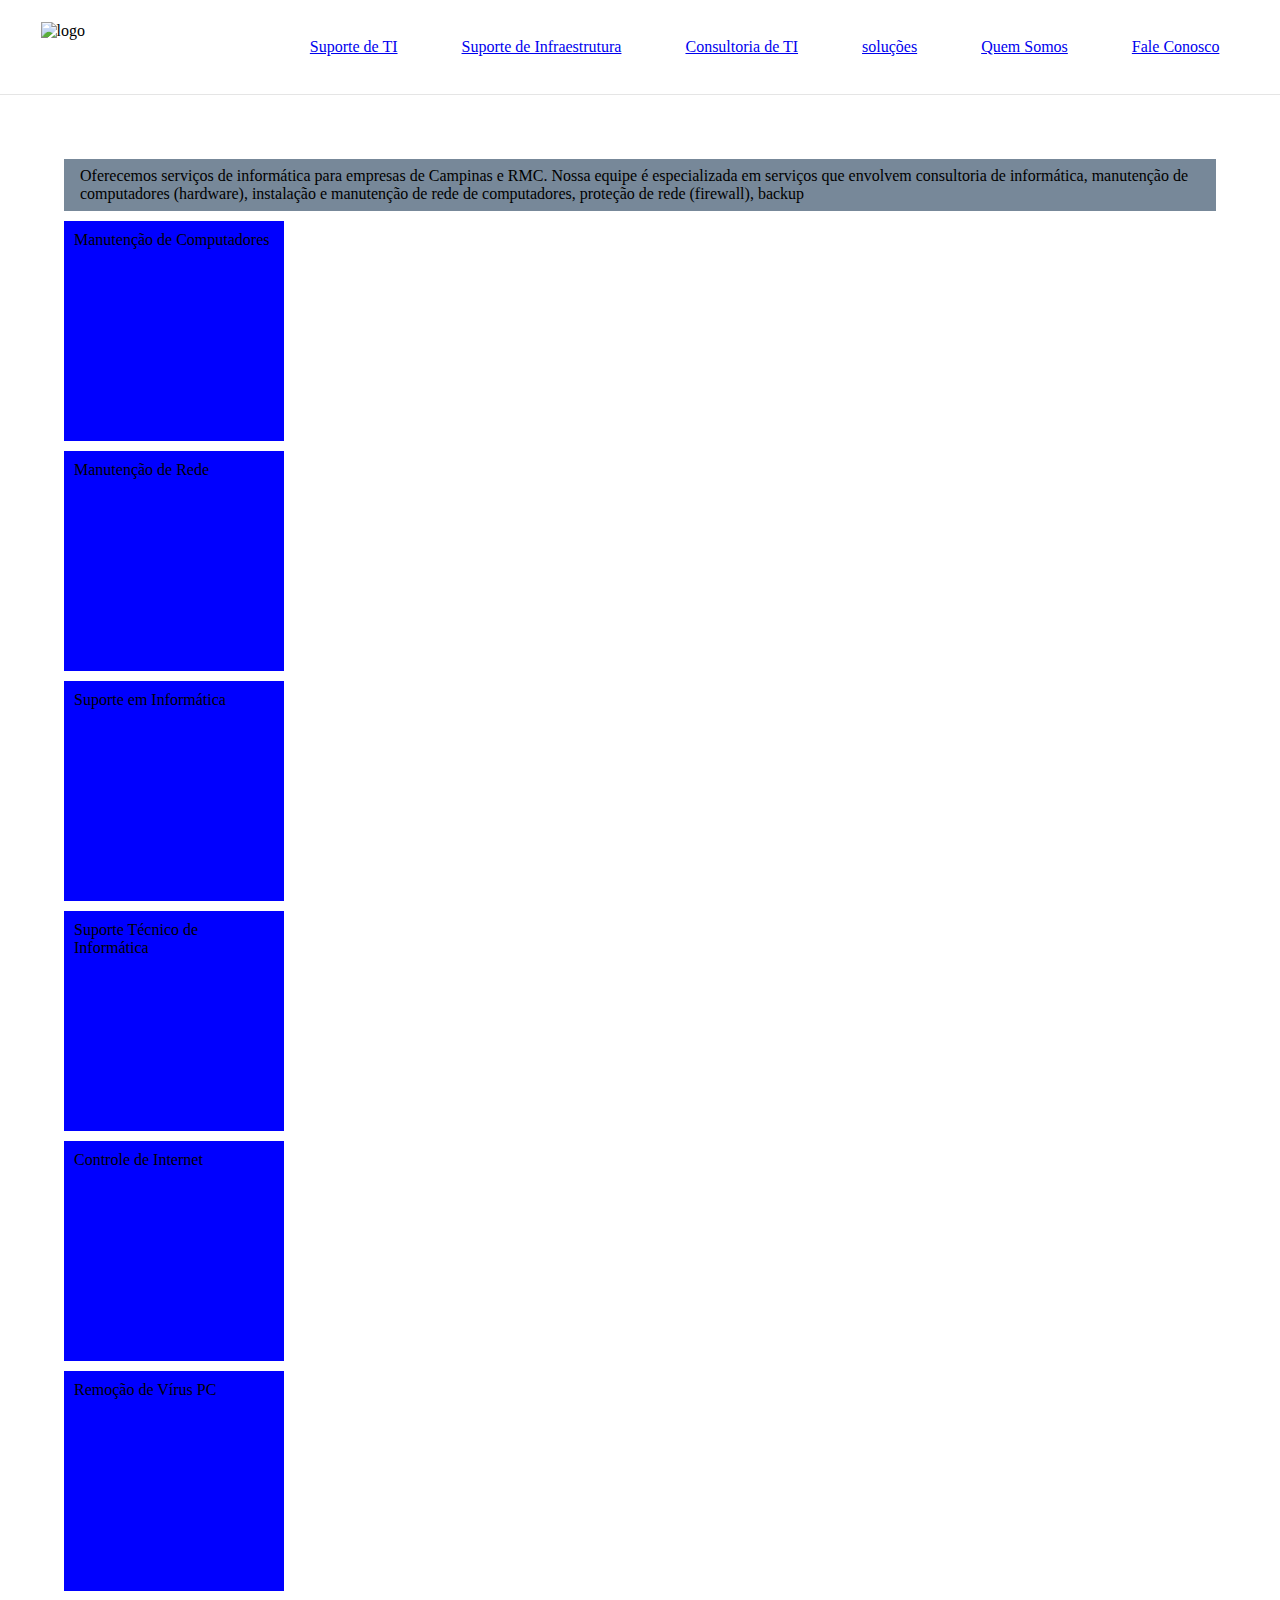
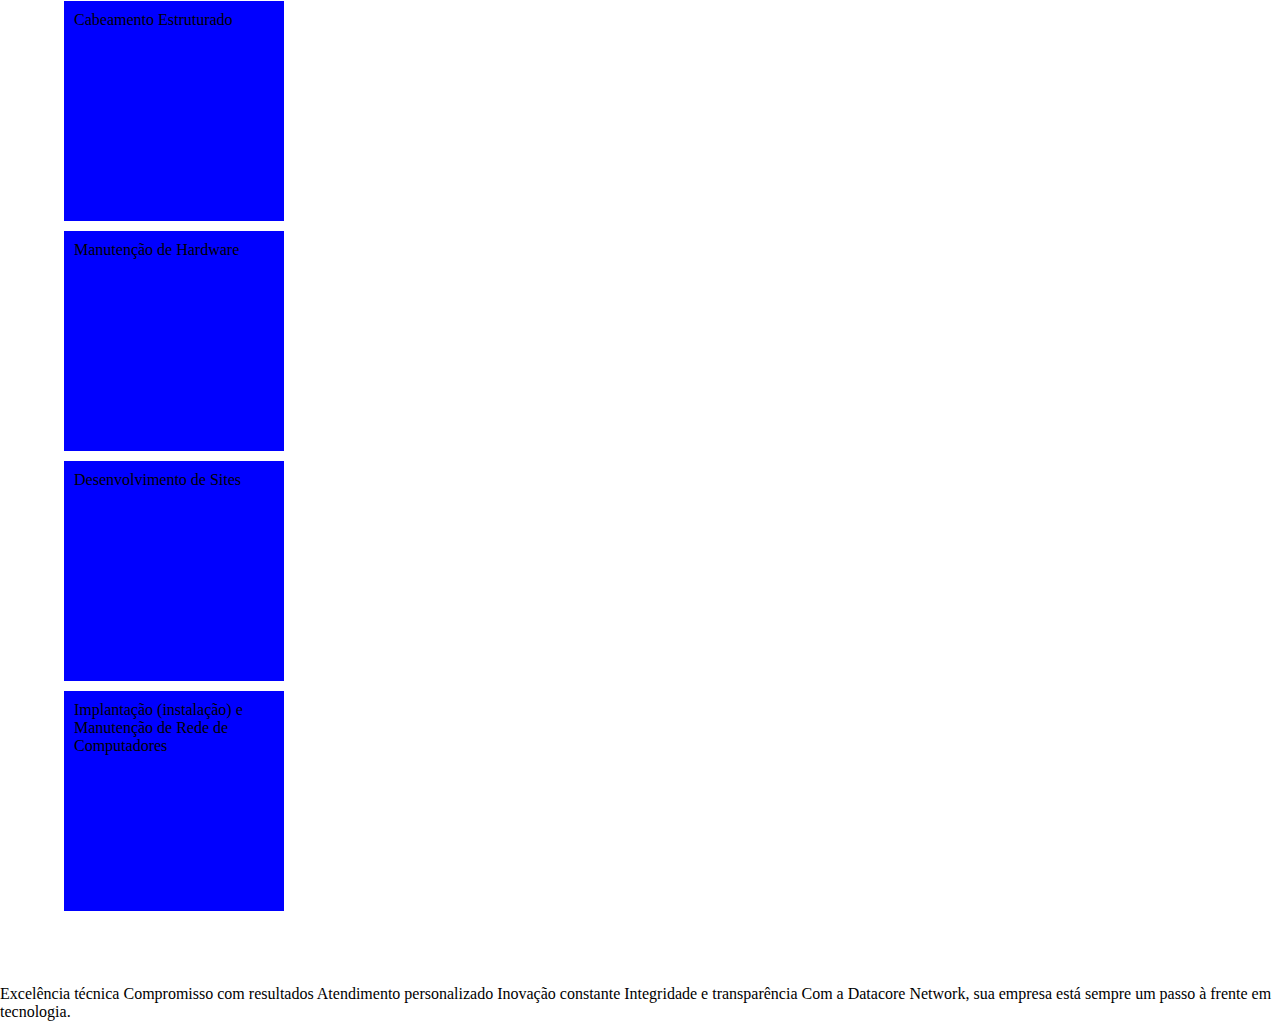
==== index.html @ 83acb55d "Envio de arquicos para github" ====
<!DOCTYPE html>
<html lang="pt-BR">

<head>
    <meta charset="UTF-8">
    <meta name="viewport" content="width=device-width, initial-scale=1.0">
    <meta name="description" content="Curriculo Online de Samuel Souza">
    <meta name="keywords" content="suporte em t.i, isp, telecom, noc, suporte n1, suporte n2">
    <meta name="author" content="Samuel Souza">
    <link rel="icon" href="/assets/img/Logo-1.png">
    <link rel="stylesheet" href="/assets/css/style.css">
    <link rel="stylesheet" href="/assets/css/reset.css">
    <title>Datacore Network</title>

</head>

<body>
    <header>
        <div class="conteiner-1">
            <img class="logo" src="/assets/img/Logo-0.png" alt="logo">
            <nav>
                <ul class="lista-1">
                    <li><a href="#">Suporte de TI</a></li>
                    <li><a href="#">Suporte de Infraestrutura</a></li>
                    <li><a href="#">Consultoria de TI</a></li>
                    <li><a href="#">soluções</a></li>
                    <li><a href="#">Quem Somos</a></li>
                    <li><a href="#">Fale Conosco</a></li>
                </ul>
            </nav>
        </div>
    </header>

    <main>
        <section>
            <div>
                <p>
                    Oferecemos serviços de informática para empresas de Campinas e RMC. Nossa equipe é especializada em
                    serviços que
                    envolvem consultoria de informática, manutenção de computadores (hardware), instalação e manutenção
                    de rede de
                    computadores, proteção de rede (firewall), backup
                </p>

                <div class="servicos">
                        <div>Manutenção de Computadores</div>
                        <div>Manutenção de Rede</div>
                        <div>Suporte em Informática</div>
                        <div>Suporte Técnico de Informática</div>
                        <div>Controle de Internet</div>
                        <div>Remoção de Vírus PC</div>
                        <div>Cabeamento Estruturado</div>
                        <div>Manutenção de Hardware</div>
                        <div>Desenvolvimento de Sites</div>
                        <div>Implantação (instalação) e Manutenção de Rede de Computadores</div>
                </div>
            </div>
        </section>
    </main>
    <p>
        Excelência técnica
        Compromisso com resultados
        Atendimento personalizado
        Inovação constante
        Integridade e transparência

        Com a Datacore Network, sua empresa está sempre um passo à frente em tecnologia.
    </p>
</body>

</html>
---- assets/css/style.css ----
.logo{
    height: 50px;
    width: 200px;
    padding: 10px;
}

.conteiner-1 {
    display: flex;
    justify-content: space-around;
    align-items: center;
    padding: 8px 16px;
    background: white;
    border-bottom: 1px solid #e5e5e5;

} 

.lista-1 li {
    display: inline-block;
    align-items: center;
    padding: 30px;
}

.servicos{
    display:block;
    justify-content: space-around;
    gap: 2rem;
    justify-content: center;
    align-items: center;
    flex-wrap: wrap;


}

.servicos div {
    width: 200px;
    height: 200px;
    background-color: blue;
    margin: 10px 0px;
    padding: 10px;
}

main p {
background: lightslategray;
padding: 8px 16px;
text-decoration: bold;
}

section{
    padding: 4rem;
}
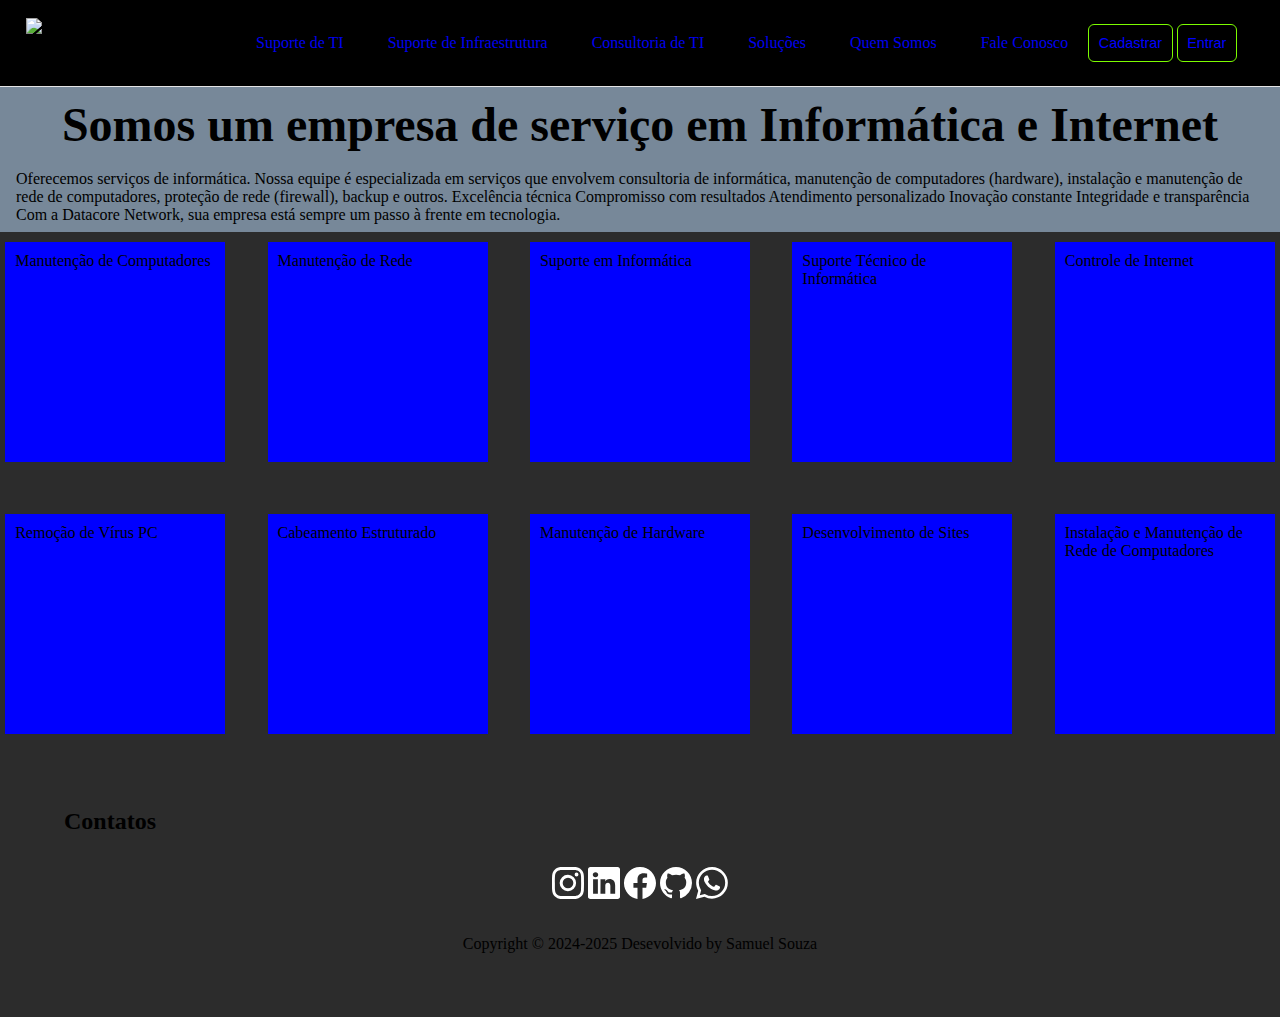
==== commit 8ee104e7: "Adição do css" ====
--- a/index.html
+++ b/index.html
@@ -16,56 +16,109 @@
 
 <body>
     <header>
-        <div class="conteiner-1">
-            <img class="logo" src="/assets/img/Logo-0.png" alt="logo">
-            <nav>
-                <ul class="lista-1">
-                    <li><a href="#">Suporte de TI</a></li>
-                    <li><a href="#">Suporte de Infraestrutura</a></li>
-                    <li><a href="#">Consultoria de TI</a></li>
-                    <li><a href="#">soluções</a></li>
-                    <li><a href="#">Quem Somos</a></li>
-                    <li><a href="#">Fale Conosco</a></li>
-                </ul>
-            </nav>
+        <div class="navbar">
+            <div class="conteiner-1">
+                <img class="logo" src="/assets/img/Logo-0.png" alt="logo">
+                <nav>
+                    <ul class="lista-1">
+                        <li><a href="#">Suporte de TI</a></li>
+                        <li><a href="#">Suporte de Infraestrutura</a></li>
+                        <li><a href="#">Consultoria de TI</a></li>
+                        <li><a href="#">Soluções</a></li>
+                        <li><a href="#">Quem Somos</a></li>
+                        <li><a href="#">Fale Conosco</a></li>
+                        
+                    </ul>
+
+
+                </nav>
+                <div cless="box-btn-actions">
+                    <button class="btn-actions">Cadastrar</button>
+                    <button class="btn-actions">Entrar</button>
+                </div>
+            </div>
         </div>
     </header>
 
     <main>
         <section>
-            <div>
+            <div class="header-botton-left">
+                <h2>Somos um empresa de serviço em Informática e Internet</h2>
                 <p>
-                    Oferecemos serviços de informática para empresas de Campinas e RMC. Nossa equipe é especializada em
-                    serviços que
-                    envolvem consultoria de informática, manutenção de computadores (hardware), instalação e manutenção
-                    de rede de
-                    computadores, proteção de rede (firewall), backup
-                </p>
+                    Oferecemos serviços de informática. Nossa equipe é especializada em
+                    serviços que envolvem consultoria de informática, manutenção de computadores (hardware), instalação
+                    e manutenção de rede de
+                    computadores, proteção de rede (firewall), backup e outros. Excelência técnica Compromisso com
+                    resultados
+                    Atendimento personalizado Inovação constante
+                    Integridade e transparência Com a Datacore Network, sua empresa está sempre um passo à frente em
+                    tecnologia.
+            </div>
 
-                <div class="servicos">
-                        <div>Manutenção de Computadores</div>
-                        <div>Manutenção de Rede</div>
-                        <div>Suporte em Informática</div>
-                        <div>Suporte Técnico de Informática</div>
-                        <div>Controle de Internet</div>
-                        <div>Remoção de Vírus PC</div>
-                        <div>Cabeamento Estruturado</div>
-                        <div>Manutenção de Hardware</div>
-                        <div>Desenvolvimento de Sites</div>
-                        <div>Implantação (instalação) e Manutenção de Rede de Computadores</div>
-                </div>
+            <div class="servicos">
+                <div>Manutenção de Computadores</div>
+                <div>Manutenção de Rede</div>
+                <div>Suporte em Informática</div>
+                <div>Suporte Técnico de Informática</div>
+                <div>Controle de Internet</div>
+                <div>Remoção de Vírus PC</div>
+                <div>Cabeamento Estruturado</div>
+                <div>Manutenção de Hardware</div>
+                <div>Desenvolvimento de Sites</div>
+                <div>Instalação e Manutenção de Rede de Computadores</div>
+            </div>
             </div>
         </section>
     </main>
     <p>
-        Excelência técnica
-        Compromisso com resultados
-        Atendimento personalizado
-        Inovação constante
-        Integridade e transparência
 
-        Com a Datacore Network, sua empresa está sempre um passo à frente em tecnologia.
     </p>
+    <footer>
+        <h2 id="contatos" class="title">Contatos</h2>
+        <div>
+            <nav>
+                <a href="https://www.instagram.com/shamwellsouza/" title="instagram" target="_blank">
+                    <svg xmlns="http://www.w3.org/2000/svg" width="32" height="32" fill="#fff" class="bi bi-instagram"
+                        viewBox="0 0 16 16">
+                        <path
+                            d="M8 0C5.829 0 5.556.01 4.703.048 3.85.088 3.269.222 2.76.42a3.9 3.9 0 0 0-1.417.923A3.9 3.9 0 0 0 .42 2.76C.222 3.268.087 3.85.048 4.7.01 5.555 0 5.827 0 8.001c0 2.172.01 2.444.048 3.297.04.852.174 1.433.372 1.942.205.526.478.972.923 1.417.444.445.89.719 1.416.923.51.198 1.09.333 1.942.372C5.555 15.99 5.827 16 8 16s2.444-.01 3.298-.048c.851-.04 1.434-.174 1.943-.372a3.9 3.9 0 0 0 1.416-.923c.445-.445.718-.891.923-1.417.197-.509.332-1.09.372-1.942C15.99 10.445 16 10.173 16 8s-.01-2.445-.048-3.299c-.04-.851-.175-1.433-.372-1.941a3.9 3.9 0 0 0-.923-1.417A3.9 3.9 0 0 0 13.24.42c-.51-.198-1.092-.333-1.943-.372C10.443.01 10.172 0 7.998 0zm-.717 1.442h.718c2.136 0 2.389.007 3.232.046.78.035 1.204.166 1.486.275.373.145.64.319.92.599s.453.546.598.92c.11.281.24.705.275 1.485.039.843.047 1.096.047 3.231s-.008 2.389-.047 3.232c-.035.78-.166 1.203-.275 1.485a2.5 2.5 0 0 1-.599.919c-.28.28-.546.453-.92.598-.28.11-.704.24-1.485.276-.843.038-1.096.047-3.232.047s-2.39-.009-3.233-.047c-.78-.036-1.203-.166-1.485-.276a2.5 2.5 0 0 1-.92-.598 2.5 2.5 0 0 1-.6-.92c-.109-.281-.24-.705-.275-1.485-.038-.843-.046-1.096-.046-3.233s.008-2.388.046-3.231c.036-.78.166-1.204.276-1.486.145-.373.319-.64.599-.92s.546-.453.92-.598c.282-.11.705-.24 1.485-.276.738-.034 1.024-.044 2.515-.045zm4.988 1.328a.96.96 0 1 0 0 1.92.96.96 0 0 0 0-1.92m-4.27 1.122a4.109 4.109 0 1 0 0 8.217 4.109 4.109 0 0 0 0-8.217m0 1.441a2.667 2.667 0 1 1 0 5.334 2.667 2.667 0 0 1 0-5.334" />
+                    </svg>
+                </a>
+                <a href="https://www.linkedin.com/in/samuel-souzaa/" title="linkedin" target="_blank">
+                    <svg xmlns="http://www.w3.org/2000/svg" width="32" height="32" fill="#fff" class="bi bi-linkedin"
+                        viewBox="0 0 16 16">
+                        <path
+                            d="M0 1.146C0 .513.526 0 1.175 0h13.65C15.474 0 16 .513 16 1.146v13.708c0 .633-.526 1.146-1.175 1.146H1.175C.526 16 0 15.487 0 14.854zm4.943 12.248V6.169H2.542v7.225zm-1.2-8.212c.837 0 1.358-.554 1.358-1.248-.015-.709-.52-1.248-1.342-1.248S2.4 3.226 2.4 3.934c0 .694.521 1.248 1.327 1.248zm4.908 8.212V9.359c0-.216.016-.432.08-.586.173-.431.568-.878 1.232-.878.869 0 1.216.662 1.216 1.634v3.865h2.401V9.25c0-2.22-1.184-3.252-2.764-3.252-1.274 0-1.845.7-2.165 1.193v.025h-.016l.016-.025V6.169h-2.4c.03.678 0 7.225 0 7.225z" />
+                    </svg>
+                </a>
+                <a href="https://www.facebook.com/shamwellsouza" title="facebook" target="_blank">
+                    <svg xmlns="http://www.w3.org/2000/svg" width="32" height="32" fill="#fff" class="bi bi-facebook"
+                        viewBox="0 0 16 16">
+                        <path
+                            d="M16 8.049c0-4.446-3.582-8.05-8-8.05C3.58 0-.002 3.603-.002 8.05c0 4.017 2.926 7.347 6.75 7.951v-5.625h-2.03V8.05H6.75V6.275c0-2.017 1.195-3.131 3.022-3.131.876 0 1.791.157 1.791.157v1.98h-1.009c-.993 0-1.303.621-1.303 1.258v1.51h2.218l-.354 2.326H9.25V16c3.824-.604 6.75-3.934 6.75-7.951" />
+                    </svg>
+                </a>
+                <a href="https://github.com/samuellsouza" title="github" target="_blank">
+                    <svg xmlns="http://www.w3.org/2000/svg" width="32" height="32" fill="#fff" class="bi bi-github"
+                        viewBox="0 0 16 16">
+                        <path
+                            d="M8 0C3.58 0 0 3.58 0 8c0 3.54 2.29 6.53 5.47 7.59.4.07.55-.17.55-.38 0-.19-.01-.82-.01-1.49-2.01.37-2.53-.49-2.69-.94-.09-.23-.48-.94-.82-1.13-.28-.15-.68-.52-.01-.53.63-.01 1.08.58 1.23.82.72 1.21 1.87.87 2.33.66.07-.52.28-.87.51-1.07-1.78-.2-3.64-.89-3.64-3.95 0-.87.31-1.59.82-2.15-.08-.2-.36-1.02.08-2.12 0 0 .67-.21 2.2.82.64-.18 1.32-.27 2-.27s1.36.09 2 .27c1.53-1.04 2.2-.82 2.2-.82.44 1.1.16 1.92.08 2.12.51.56.82 1.27.82 2.15 0 3.07-1.87 3.75-3.65 3.95.29.25.54.73.54 1.48 0 1.07-.01 1.93-.01 2.2 0 .21.15.46.55.38A8.01 8.01 0 0 0 16 8c0-4.42-3.58-8-8-8" />
+                    </svg>
+                </a>
+                <a href="http://WA.me/5575991790787" title="bi-whatsapp" target="_blank">
+                    <svg xmlns="http://www.w3.org/2000/svg" width="32" height="32" fill="#fff" class="bi bi-whatsapp"
+                        viewBox="0 0 16 16">
+                        <path
+                            d="M13.601 2.326A7.85 7.85 0 0 0 7.994 0C3.627 0 .068 3.558.064 7.926c0 1.399.366 2.76 1.057 3.965L0 16l4.204-1.102a7.9 7.9 0 0 0 3.79.965h.004c4.368 0 7.926-3.558 7.93-7.93A7.9 7.9 0 0 0 13.6 2.326zM7.994 14.521a6.6 6.6 0 0 1-3.356-.92l-.24-.144-2.494.654.666-2.433-.156-.251a6.56 6.56 0 0 1-1.007-3.505c0-3.626 2.957-6.584 6.591-6.584a6.56 6.56 0 0 1 4.66 1.931 6.56 6.56 0 0 1 1.928 4.66c-.004 3.639-2.961 6.592-6.592 6.592m3.615-4.934c-.197-.099-1.17-.578-1.353-.646-.182-.065-.315-.099-.445.099-.133.197-.513.646-.627.775-.114.133-.232.148-.43.05-.197-.1-.836-.308-1.592-.985-.59-.525-.985-1.175-1.103-1.372-.114-.198-.011-.304.088-.403.087-.088.197-.232.296-.346.1-.114.133-.198.198-.33.065-.134.034-.248-.015-.347-.05-.099-.445-1.076-.612-1.47-.16-.389-.323-.335-.445-.34-.114-.007-.247-.007-.38-.007a.73.73 0 0 0-.529.247c-.182.198-.691.677-.691 1.654s.71 1.916.81 2.049c.098.133 1.394 2.132 3.383 2.992.47.205.84.326 1.129.418.475.152.904.129 1.246.08.38-.058 1.171-.48 1.338-.943.164-.464.164-.86.114-.943-.049-.084-.182-.133-.38-.232" />
+                    </svg>
+                </a>
+            </nav>
+        </div>
+        <div class="by">
+            <P>Copyright © 2024-2025 Desevolvido by Samuel Souza</P>
+        </div>
+    </footer>
+
 </body>
 
 </html>--- a/assets/css/style.css
+++ b/assets/css/style.css
@@ -1,4 +1,8 @@
 
+
+body {
+    background: #2c2c2c;
+}
 .logo{
     height: 50px;
     width: 200px;
@@ -7,29 +11,26 @@
 
 .conteiner-1 {
     display: flex;
-    justify-content: space-around;
     align-items: center;
     padding: 8px 16px;
-    background: white;
+    background: #b4b7b5;
     border-bottom: 1px solid #e5e5e5;
-
+    
 } 
 
 .lista-1 li {
     display: inline-block;
-    align-items: center;
-    padding: 30px;
+    align-items: auto;
+    padding: 10px;
+    margin: 10px;
 }
 
 .servicos{
-    display:block;
+    display: flex;
     justify-content: space-around;
     gap: 2rem;
-    justify-content: center;
     align-items: center;
     flex-wrap: wrap;
-
-
 }
 
 .servicos div {
@@ -41,11 +42,85 @@
 }
 
 main p {
-background: lightslategray;
-padding: 8px 16px;
-text-decoration: bold;
+    background: lightslategray;
+    padding: 8px 16px;
+    text-decoration: bold;
+    align-items: center;
 }
 
-section{
+.header-botton-left h2{
+    padding: 10px;
+    font-size: 3rem;
+    text-align: center;
+    background: lightslategray;
+}
+  
+a {
+    text-decoration: none;
+}
+
+
+a:hover {
+    color: blue;
+    text-shadow: 2px 3px 5px;
+    font-weight: 700;
+    border-radius: 10px;
+    padding: 2px;
+    text-decoration:underline;
+}
+
+
+/*nav ul li:hover{
+    transform: translate(-5px);
+    transition: all 0.2s;
+    font-weight: bold;
+}*/
+
+.box-btn-actions{
+    display: flex;
+    gap: 1rem;
+}
+:is(button,.link-action,){
+    padding: .6rem;
+    font-size: .9rem;
+    border-radius: 6px;
+    cursor: pointer;
+    transition: .4s;
+}
+
+.btn-actions{
+    background-color: transparent;
+    border: 1px solid lawngreen;
+    color: blue;
+    position: static;
+}
+
+.btn-actions:hover{
+    background-color: red;
+    border: 1px solid rgb(5, 5, 5);
+}
+
+.link-action{
+    text-decoration: none;
+    width: 200px;
+    text-align: center;
+}
+
+
+footer{
     padding: 4rem;
+    display: flex;
+    flex-direction: column;
+    gap: 2rem;
 }
+
+footer > div{
+    display: flex;
+    justify-content: center;
+    gap: 2rem;
+    flex-wrap: wrap;
+}
+
+.conteiner-1 {
+    background: black;
+}